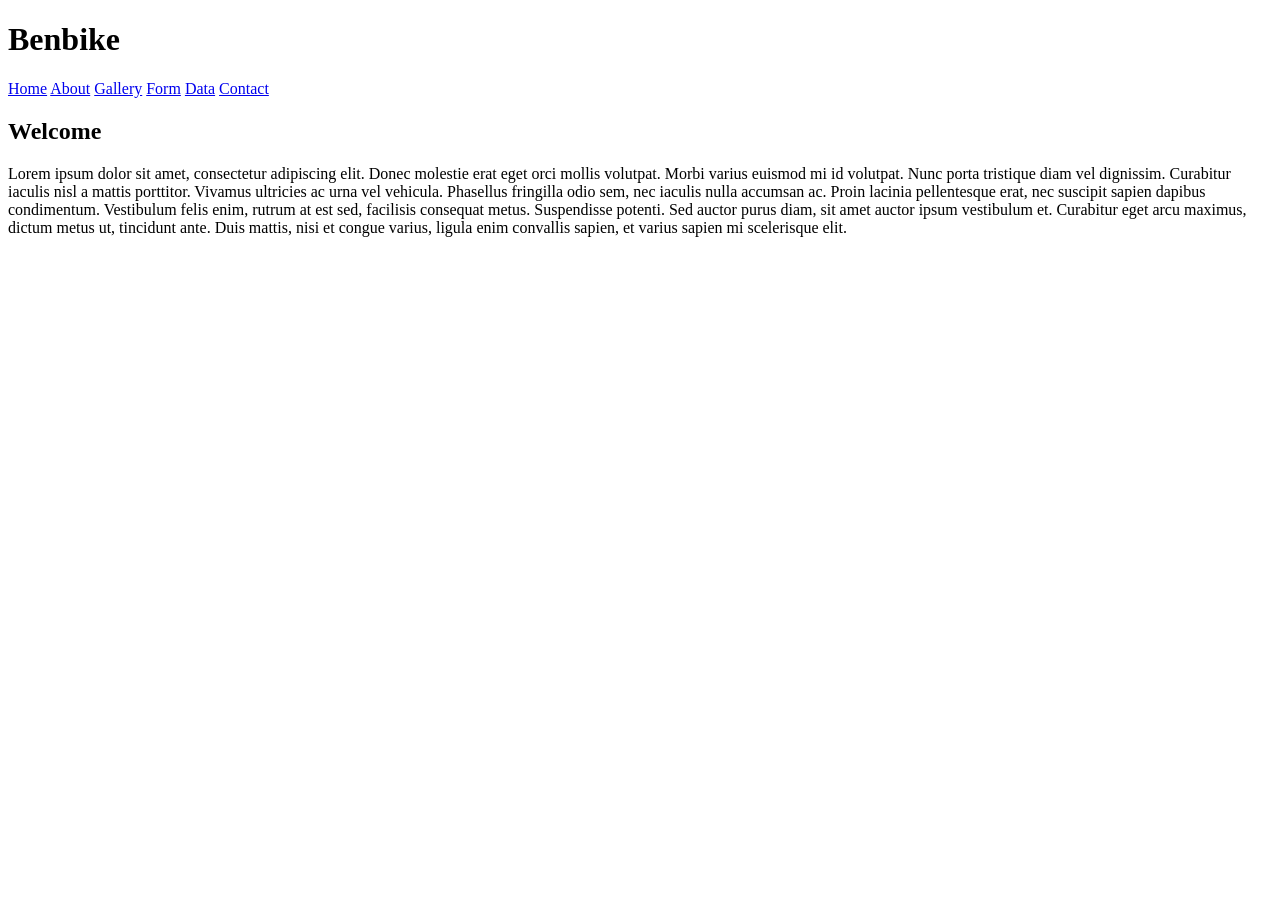
==== index.html @ ce966715 "feature: create home page" ====
<!DOCTYPE html>
<html lang="sk">
<head>
  <meta charset = "UTF-8">
  <meta name = "viewport" content = "width=device-widht, inital-scale=1.0">
  <title>Home</title>
  <link rel="stylesheet" href="style.css">
</head>
<body>
  <header>
    <h1>Benbike</h1>
    <nav>
      <a href="index.html">Home</a>
      <a href="about.html">About</a>
      <a href="gallery.html">Gallery</a>
      <a href="form.html">Form</a>
      <a href="Data.html">Data</a>
      <a href="contact.html">Contact</a>
    </nav>
  </header>

  <main>
    <h2>Welcome</h2>
    <p>Lorem ipsum dolor sit amet, consectetur adipiscing elit. Donec molestie erat eget orci mollis volutpat. Morbi varius euismod mi id volutpat. Nunc porta tristique diam vel dignissim. Curabitur iaculis nisl a mattis porttitor. Vivamus ultricies ac urna vel vehicula. Phasellus fringilla odio sem, nec iaculis nulla accumsan ac. Proin lacinia pellentesque erat, nec suscipit sapien dapibus condimentum. Vestibulum felis enim, rutrum at est sed, facilisis consequat metus. Suspendisse potenti. Sed auctor purus diam, sit amet auctor ipsum vestibulum et. Curabitur eget arcu maximus, dictum metus ut, tincidunt ante. Duis mattis, nisi et congue varius, ligula enim convallis sapien, et varius sapien mi scelerisque elit.</p>
  </main>
</body>
</html>
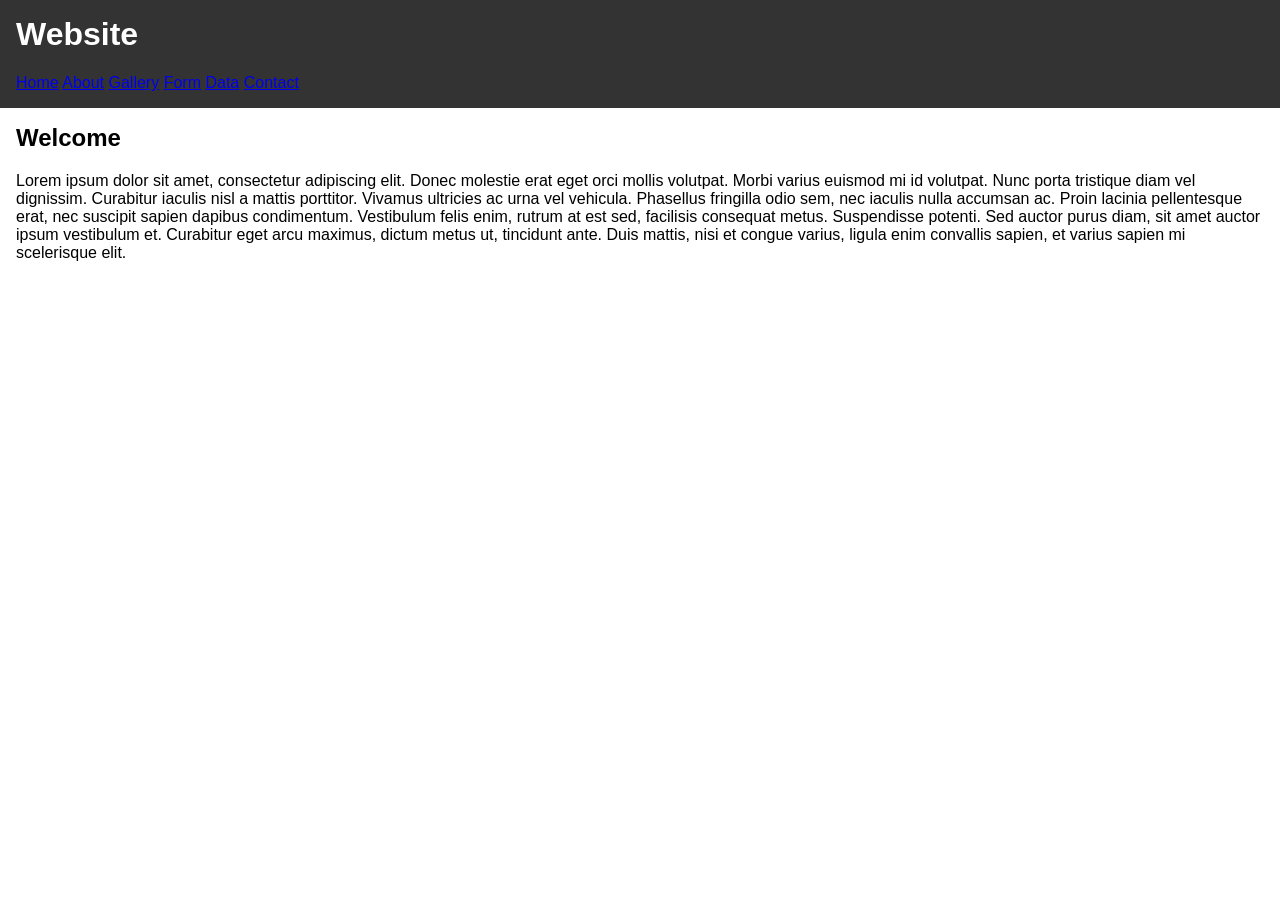
==== commit fa9d7986: "fix: typo correction" ====
--- a/index.html
+++ b/index.html
@@ -2,19 +2,19 @@
 <html lang="sk">
 <head>
   <meta charset = "UTF-8">
-  <meta name = "viewport" content = "width=device-widht, inital-scale=1.0">
+  <meta name="viewport" content="width=device-width, initial-scale=1.0">
   <title>Home</title>
   <link rel="stylesheet" href="style.css">
 </head>
 <body>
   <header>
-    <h1>Benbike</h1>
+    <h1>Website</h1>
     <nav>
       <a href="index.html">Home</a>
       <a href="about.html">About</a>
       <a href="gallery.html">Gallery</a>
       <a href="form.html">Form</a>
-      <a href="Data.html">Data</a>
+      <a href="data.html">Data</a>
       <a href="contact.html">Contact</a>
     </nav>
   </header>
--- a/style.css
+++ b/style.css
@@ -0,0 +1,23 @@
+body {
+  font-family: Arial, sans-serif;
+  margin: 0;
+  padding: 0;
+}
+
+header {
+  background-color: #333;
+  color: #fff;
+  padding: 1rem;
+}
+
+nav a:hover {
+  text-decoration: underline;
+}
+
+main {
+  padding: 1rem;
+}
+
+h1, h2 {
+  margin-top: 0;
+}
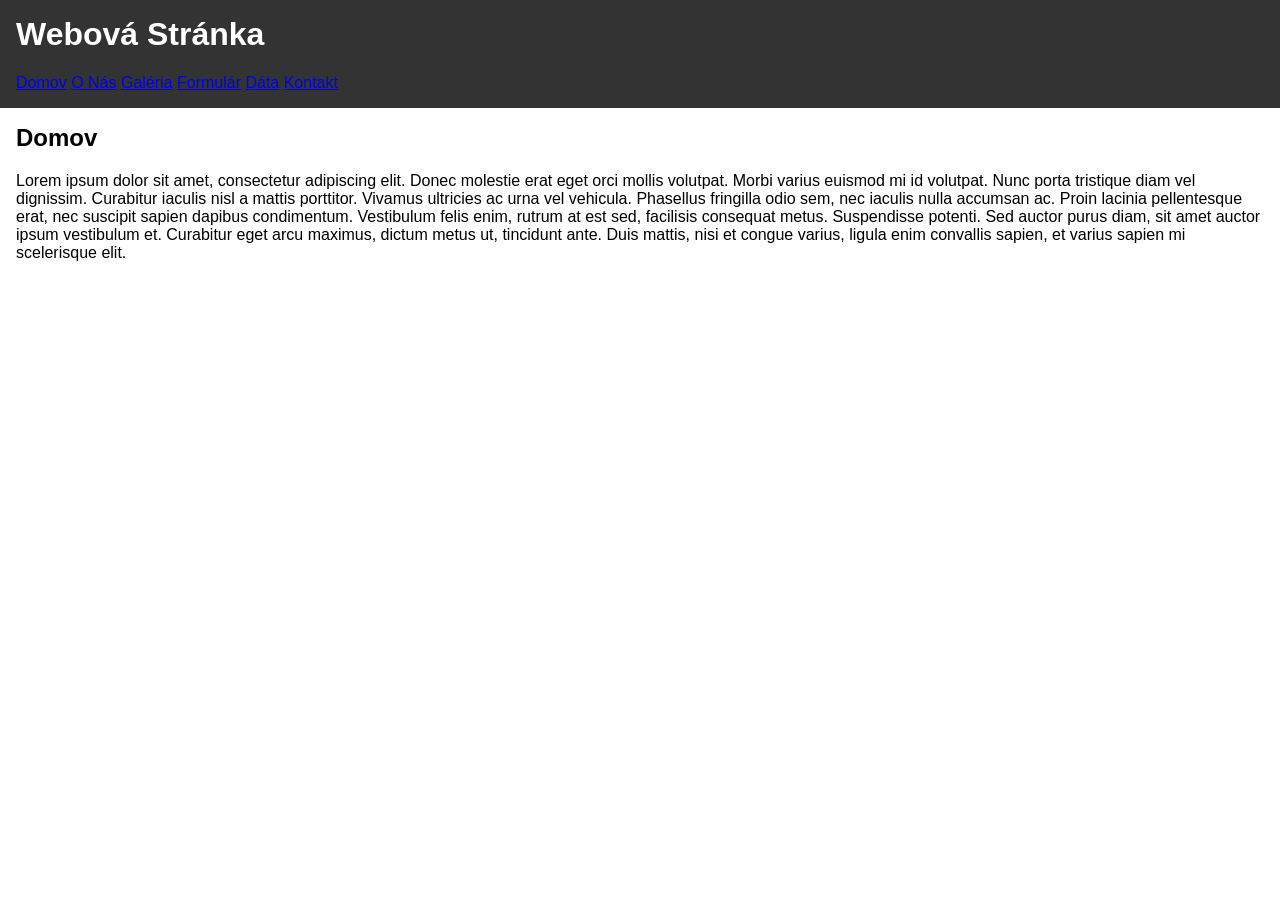
==== commit 25232d0b: "fix: header correction" ====
--- a/index.html
+++ b/index.html
@@ -8,19 +8,19 @@
 </head>
 <body>
   <header>
-    <h1>Website</h1>
+    <h1>Webová Stránka</h1>
     <nav>
-      <a href="index.html">Home</a>
-      <a href="about.html">About</a>
-      <a href="gallery.html">Gallery</a>
-      <a href="form.html">Form</a>
-      <a href="data.html">Data</a>
-      <a href="contact.html">Contact</a>
+      <a href="index.html">Domov</a>
+      <a href="about.html">O Nás</a>
+      <a href="gallery.html">Galéria</a>
+      <a href="form.html">Formulár</a>
+      <a href="data.html">Dáta</a>
+      <a href="contact.html">Kontakt</a>
     </nav>
   </header>
 
   <main>
-    <h2>Welcome</h2>
+    <h2>Domov</h2>
     <p>Lorem ipsum dolor sit amet, consectetur adipiscing elit. Donec molestie erat eget orci mollis volutpat. Morbi varius euismod mi id volutpat. Nunc porta tristique diam vel dignissim. Curabitur iaculis nisl a mattis porttitor. Vivamus ultricies ac urna vel vehicula. Phasellus fringilla odio sem, nec iaculis nulla accumsan ac. Proin lacinia pellentesque erat, nec suscipit sapien dapibus condimentum. Vestibulum felis enim, rutrum at est sed, facilisis consequat metus. Suspendisse potenti. Sed auctor purus diam, sit amet auctor ipsum vestibulum et. Curabitur eget arcu maximus, dictum metus ut, tincidunt ante. Duis mattis, nisi et congue varius, ligula enim convallis sapien, et varius sapien mi scelerisque elit.</p>
   </main>
 </body>
--- a/style.css
+++ b/style.css
@@ -21,3 +21,17 @@
 h1, h2 {
   margin-top: 0;
 }
+
+.error-message {
+  color: red;
+  font-size: 14px;
+  display: block;
+  margin-top: 5px;
+}
+
+#result {
+  color: #00aa00;
+  font-weight: bold;
+  font-size: 24px;
+  margin-top: 10px;
+}
